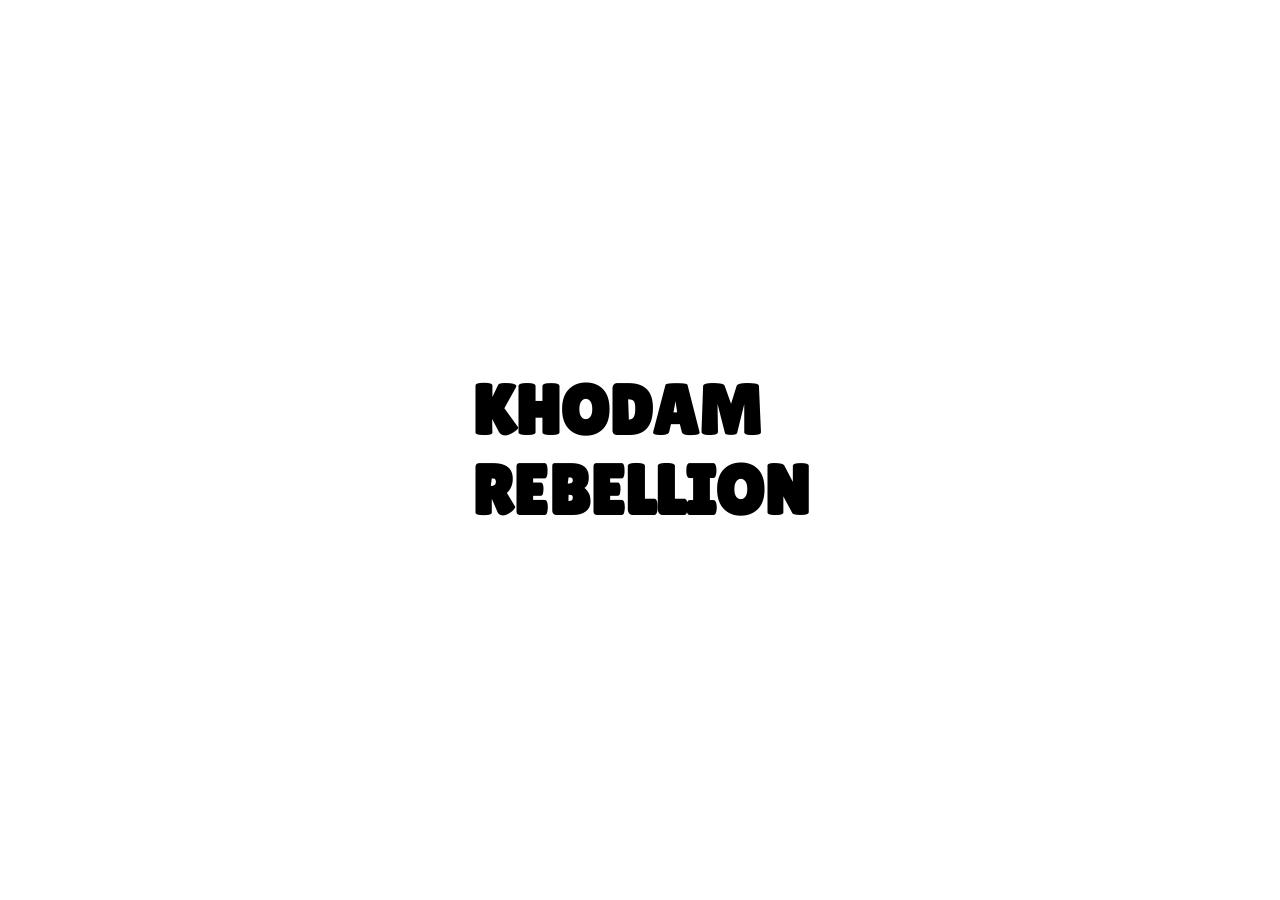
==== index.html @ 0b9bc1a4 "better UX" ====
<!DOCTYPE html>
<html lang="id">
    <head>
        <meta charset="UTF-8">
        <meta name="viewport" content="width=device-width, initial-scale=1.0, viewport-fit=cover">
        <title>Khodam Rebellion</title>
        <link rel="stylesheet" href="styles.css">
    </head>
    <body>
        <div class="intro">
            <h1>KHODAM <br> REBELLION</h1>
        </div>

        <div class="early-caching">
            <div>
                <h1>MENGUNDUH KONTEN</h1>
                <div class="progress-bar">
                    <div class="progress-fill"></div>
                </div>
                <h1><span id="progress-text">0</span>%</h1>
            </div>
        </div>

        <div class="main-lobby">
            <div class="main-lobby-title-overlay">
                <h1 id="nama-khodam">WIRO SABLENG</h1>
            </div>
            <img id="background-video-main-lobby" src="asset/wirosableng.png" alt="Preview Khodam">
            <div class="input-name-overlay">
                <input type="text" id="player-name-input" placeholder="Ketik Nama Kamu . . .">
            </div>
            <div class="main-lobby-tombol-overlay">
                <button id="khodam-selection-button">👻🔄</button>
                <button id="play-button">BERTARUNG ▶</button>
            </div>
        </div>

        <div class="khodam-selection">
            <div class="khodam-selection-title-overlay">
                <h1>Pilih Khodam</h1>
            </div>
            <div class="khodam-selection-cards" id="khodam-selection-cards"></div>
            <div class="khodam-selection-button-overlay">
                <button class="khodam-option-button batalpilih-button" id="cancel-khodam-selection"><span>❌</span><br> BATAL</button>
                <button class="khodam-option-button pilih-button" id="confirm-khodam-selection"><span>✔️</span><br> PILIH</button>
            </div>
        </div>

        <div class="cari-lawan">
            <h2>Mencari Lawan</h2>
            <h1>⌛</h1>
        </div>

        <div class="gameplay">
            <div class="battle-toast" id="battle-toast">PERTARUNGAN DIMULAI</div>
            <div class="battle-float-layer" id="battle-float-layer">
                <div class="damage-float battle-float player-float" id="player-damage-float">-100</div>
                <div class="damage-float battle-float opponent-float" id="opponent-damage-float">-100</div>
            </div>
            <div class="player combatant">
                <div class="status-card-player status-card">
                    <p class="label" id="nama-player">KAMU</p>
                    <h2 class="name" id="player-battle-name">SABLENG</h2>
                    <div class="hp-track">
                        <div class="hp-trail-fill" id="player-hp-trail-fill" style="width: 100%;"></div>
                        <div class="hp-fill" id="player-hp-fill" style="width: 100%;"></div>
                        <div class="armor-fill" id="player-armor-fill" style="width: 0%; left: 100%;"></div>
                    </div>
                    <p class="status-meta" id="player-status-meta">1000 / 1000 HP</p>
                </div>
                <div class="card-player battle-card">
                    <img class="card-art" id="player-card-art" src="asset/wirosableng.png" alt="Kartu pemain">
                </div>
            </div>
            <div class="opponent combatant">
                <div class="status-card-opponent status-card">
                    <p class="label" id="nama-opponent">MUSUH</p>
                    <h2 class="name" id="opponent-battle-name">PITUNG</h2>
                    <div class="hp-track">
                        <div class="hp-trail-fill enemy-trail-fill" id="opponent-hp-trail-fill" style="width: 100%;"></div>
                        <div class="hp-fill" id="opponent-hp-fill" style="width: 100%;"></div>
                        <div class="armor-fill enemy-armor-fill" id="opponent-armor-fill" style="width: 0%; left: 100%;"></div>
                    </div>
                    <p class="status-meta" id="opponent-status-meta">1000 / 1000 HP</p>
                </div>
                <div class="card-opponent battle-card">
                    <img class="card-art" id="opponent-card-art" src="asset/pitung.png" alt="Kartu lawan">
                </div>
            </div>
        </div>

        <div class="surrender-overlay" hidden>
            <button class="surrender-button" id="surrender-button">🏳️</button>
        </div>
        <div class="action-menu-overlay" hidden>
            <div>
                <button class="action-button" data-action="attack" title="Attack">ATK</button>
                <button class="action-button" data-action="skill" title="Skill">SKILL</button>
            </div>
            <div>
                <button class="action-button" data-action="ultimate" title="Ultimate">ULT</button>
                <button class="action-button" data-action="shield" title="Shield">DEF</button>
            </div>
            
        </div>

        <div class="fullscreen-animation-in-game">
            <video class="animasi-fullscreen-video" playsinline></video>
        </div>
        <div class="skip-animation-overlay">
            <button class="skip-animation-button">SKIP ⏭</button>
        </div>
        <div class="kata2-hero-overlay">
            <p id="kata2-hero"></p>
        </div>

        <div class="modal-overlay" id="confirm-modal">
            <div class="modal-card">
                <h1 id="modal-title">SURRENDER?</h1>
                <p id="modal-description">Kalau menyerah, pertarungan dianggap kalah.</p>
                <div class="modal-actions">
                    <button class="modal-button danger" id="modal-confirm">YA</button>
                    <button class="modal-button" id="modal-cancel">TIDAK</button>
                </div>
            </div>
        </div>

        <script src="script.js"></script>
    </body>
</html>
---- styles.css ----
@import url('https://fonts.googleapis.com/css2?family=Lilita+One&display=swap');

:root {
    margin: 0;
    padding: 0;
    box-sizing: border-box;
    font-family: 'Lilita One', cursive;
}

*,
*::before,
*::after {
    box-sizing: inherit;
}

[hidden] {
    display: none !important;
}

body {
    padding: 0;
    margin: 0;
    background: #000;
    overflow: hidden;
    min-height: 100dvh;
}

h1,
h2,
h3,
h4,
h5,
h6,
p {
    margin: 0;
    padding: 0;
}

.intro,
.early-caching,
.main-lobby,
.khodam-selection,
.cari-lawan,
.gameplay,
.surrender-overlay,
.action-menu-overlay,
.fullscreen-animation-in-game,
.skip-animation-overlay,
.kata2-hero-overlay,
.modal-overlay {
    display: none;
}

.screen-visible {
    display: flex !important;
}

.intro.screen-visible,
.early-caching.screen-visible,
.cari-lawan.screen-visible,
.gameplay.screen-visible {
    display: flex !important;
}

.main-lobby.screen-visible {
    display: block !important;
}

.khodam-selection.screen-visible {
    display: block !important;
    height: 100vh;
    height: 100dvh;
    overflow-y: auto;
    -webkit-overflow-scrolling: touch;
}

.overlay-visible {
    display: flex !important;
}

/* Title Intro Page */
.intro {
    background: #ffffff;
    color: #000000;
    justify-content: center;
    align-items: center;
    height: 100vh;
    height: 100dvh;
    font-size: 35px;
    opacity: 0;
    transition: opacity 0.8s ease;
}

.intro.is-fading-in,
.intro.is-fading-out {
    opacity: 1;
}

.intro.is-fading-out {
    opacity: 0;
}

/* Unduh Konten Page */
.early-caching {
    background: #ffffff;
    color: #000000;
    justify-content: center;
    align-items: center;
    height: 100vh;
    height: 100dvh;
}

.early-caching > div {
    display: flex;
    flex-direction: column;
    align-items: center;
    gap: 20px;
}

.progress-bar {
    width: min(300px, 78vw);
    height: 30px;
    background: #000000;
    overflow: hidden;
    border: solid 5px #000000;
    border-radius: 20px;
}

.progress-fill {
    margin-right: auto;
    height: 100%;
    background: #00ff00;
    width: 0%;
    transition: width 0.3s ease;
}

/* Main Lobby */
.main-lobby {
    background: #ffffff;
    color: #000000;
    height: 100vh;
    height: 100dvh;
    font-size: 20px;
    position: relative;
}

.main-lobby-title-overlay {
    position: absolute;
    top: 0;
    left: 0;
    width: 100%;
    height: 100px;
    display: flex;
    justify-content: center;
    align-items: center;
    z-index: 1;
    pointer-events: none;
}

#nama-khodam {
    color: #fff;
    -webkit-text-stroke: 10px black;
    paint-order: stroke fill;
    font-size: clamp(36px, 8vw, 50px);
    font-family: 'Lilita One', cursive;
    text-align: center;
    line-height: 0.92;
}

#background-video-main-lobby {
    position: absolute;
    top: 0;
    left: 0;
    width: 100%;
    height: 100%;
    object-fit: cover;
}

.input-name-overlay {
    position: absolute;
    bottom: 15%;
    left: 0;
    width: 100%;
    height: 200px;
    display: flex;
    justify-content: center;
    align-items: center;
    padding: 0 16px;
}

#player-name-input {
    padding: 20px;
    font-size: 20px;
    border: 5px solid #000000;
    box-shadow: 0 6px 8px rgba(0, 0, 0, 0.695);
    border-radius: 20px;
    width: min(365px, 100%);
    font-family: 'Lilita One', cursive;
}

.main-lobby-tombol-overlay {
    position: absolute;
    bottom: 0;
    left: 0;
    width: 100%;
    min-height: 200px;
    display: flex;
    justify-content: center;
    align-items: center;
    padding: 0 16px calc(20px + env(safe-area-inset-bottom, 0px));
    gap: 20px;
    flex-wrap: wrap;
}

#khodam-selection-button {
    padding: 10px;
    background: #2f8dff;
    border: 5px solid #000000;
    box-shadow: 0 6px 8px rgba(0, 0, 0, 0.695);
    border-radius: 20px;
    font-size: 30px;
    font-family: 'Lilita One', cursive;
    cursor: pointer;
}

#play-button {
    padding: 10px;
    background: #2cff5d;
    border: 5px solid #000000;
    box-shadow: 0 6px 8px rgba(0, 0, 0, 0.695);
    border-radius: 20px;
    font-size: 30px;
    font-family: 'Lilita One', cursive;
    cursor: pointer;
}

/* Khodam Selection Page */
.khodam-selection {
    background: #db3bff;
    color: #000000;
    font-size: 20px;
    min-height: 100vh;
    min-height: 100dvh;
    position: relative;
}

.khodam-selection-title-overlay {
    position: fixed;
    top: 0;
    left: 0;
    width: 100%;
    height: 100px;
    display: flex;
    background-color: #ffffff;
    border-bottom: solid 5px #000000;
    justify-content: center;
    align-items: center;
    z-index: 2;
}

.khodam-selection-cards {
    padding: 130px 10px calc(240px + env(safe-area-inset-bottom, 0px));
    width: 100%;
    display: flex;
    justify-content: center;
    align-items: stretch;
    flex-wrap: wrap;
    overflow: visible;
}

.khodam-card {
    width: 150px;
    flex: 0 0 150px;
    margin: 10px;
    padding: 10px;
    background: #ffffff;
    border: 5px solid #000000;
    box-shadow: 0 6px 8px rgba(0, 0, 0, 0.695);
    border-radius: 20px;
    font-size: 18px;
    font-family: 'Lilita One', cursive;
    cursor: pointer;
    transition: transform 0.18s ease, box-shadow 0.18s ease, border-color 0.18s ease;
}

.khodam-card img {
    width: 100%;
    height: 150px;
    object-fit: cover;
    border-radius: 15px;
}

.khodam-card h2 {
    margin-top: 10px;
    text-align: center;
}

.khodam-card.is-selected {
    transform: scale(1.04);
    border-color: #2cff5d;
    box-shadow: 0 0 0 4px #ffffff, 0 12px 18px rgba(0, 0, 0, 0.5);
}

.khodam-selection-button-overlay {
    position: fixed;
    bottom: 0;
    left: 0;
    width: 100%;
    min-height: 200px;
    display: flex;
    justify-content: center;
    align-items: center;
    padding: 20px 16px calc(20px + env(safe-area-inset-bottom, 0px));
    gap: 20px;
}

.khodam-option-button,
.action-button,
.surrender-button,
.skip-animation-button,
.modal-button {
    border: 5px solid #000000;
    box-shadow: 0 6px 8px rgba(0, 0, 0, 0.695);
    font-family: 'Lilita One', cursive;
    cursor: pointer;
}

.khodam-option-button {
    padding: 20px;
    background: #2f8dff;
    border-radius: 20px;
    font-size: 30px;
}

.batalpilih-button {
    background-color: rgb(255, 45, 45);
}

.pilih-button {
    background-color: rgb(45, 255, 45);
}

/* Cari Lawan Page */
.cari-lawan {
    position: absolute;
    flex-direction: column;
    justify-content: center;
    align-items: center;
    width: 100%;
    margin: 0;
    padding: 0;
    height: 100vh;
    height: 100dvh;
    background: #ffffff;
    color: #000000;
    font-size: 20px;
}

.cari-lawan h1 {
    font-size: 50px;
    animation: putarLoading 2s linear infinite;
}

@keyframes putarLoading {
    from {
        transform: rotate(0deg);
    }
    to {
        transform: rotate(360deg);
    }
}

/* Gameplay */
.gameplay {
    position: relative;
    z-index: 0;
    overflow: hidden;
    width: 100%;
    height: 100vh;
    height: 100dvh;
    align-items: center;
    justify-content: center;
    background: gold;
}

.combatant {
    position: absolute;
    top: 0;
    left: 0;
    width: 180px;
    transform-origin: center center;
    will-change: transform;
    display: block;
}

.status-card {
    width: 170px;
    padding: 14px 16px 12px;
    border-radius: 10px;
    background: rgba(0, 0, 0, 0.748);
    color: #ffffff;
    box-shadow: 0 14px 24px rgba(0, 0, 0, 0.25);
}

.status-card .label {
    margin-bottom: 6px;
    font-size: 14px;
}

.status-card #nama-player {
    color: #22c55e;
}

.status-card #nama-opponent {
    color: #ef4444;
}

.status-card .name {
    font-size: 22px;
    line-height: 1;
    letter-spacing: 1px;
}

.status-meta {
    margin-top: 8px;
    font-size: 12px;
    opacity: 0.9;
}

.hp-track {
    position: relative;
    width: 100%;
    height: 14px;
    margin-top: 12px;
    overflow: hidden;
    border-radius: 999px;
    background: #333333;
    border: 3px solid rgb(0, 0, 0);
}

.hp-fill,
.hp-trail-fill,
.armor-fill {
    position: absolute;
    top: 0;
    height: 100%;
    border-radius: inherit;
}

.hp-fill,
.armor-fill {
    transition: width 0.55s ease, left 0.55s ease;
}

.hp-trail-fill {
    left: 0;
    transition: width 0.9s ease 0.08s;
}

.hp-fill {
    z-index: 2;
    left: 0;
    background: rgb(34, 197, 94);
    transition: width 0.55s ease, left 0.55s ease, background-color 0.3s ease;
}

.hp-trail-fill {
    z-index: 1;
    background: #facc15;
}

.armor-fill {
    z-index: 3;
    background: rgba(255, 255, 255, 0.96);
    border-left: 2px solid rgba(0, 0, 0, 0.55);
}

.enemy-trail-fill {
    background: #fbbf24;
}

.enemy-armor-fill {
    background: rgba(255, 255, 255, 0.96);
}

.hp-fill.is-high {
    background: rgb(34, 197, 94);
}

.hp-fill.is-medium {
    background: rgb(249, 115, 22);
}

.hp-fill.is-low {
    background: rgb(239, 68, 68);
}

.battle-card {
    width: 180px;
    height: 255px;
    margin-top: 14px;
    padding: 10px;
    border: 5px solid #000000;
    border-radius: 20px;
    background: #fff7da;
    box-shadow: 0 16px 30px rgba(0, 0, 0, 0.24);
    position: relative;
}

.card-art {
    width: 100%;
    height: 100%;
    border-radius: 15px;
    background-size: cover;
    background-position: center;
    object-fit: cover;
}

.battle-toast {
    position: fixed;
    top: 112px;
    left: 50%;
    transform: translateX(-50%) translateY(-12px);
    color: #fff;
    z-index: 900;
    opacity: 0;
    transition: opacity 0.25s ease, transform 0.25s ease;
    pointer-events: none;
    text-align: center;
}

.battle-toast.show {
    opacity: 1;
    transform: translateX(-50%) translateY(0);
}

.battle-float-layer {
    position: fixed;
    inset: 0;
    z-index: 900;
    pointer-events: none;
}

.damage-float {
    position: absolute;
    transform: translate(-50%, -50%) scale(0.6);
    color: #ff2f2f;
    text-shadow: 0 3px 0 #000, 0 0 18px rgba(255, 70, 70, 0.45);
    opacity: 0;
    pointer-events: none;
    font-size: 52px;
    line-height: 1;
}

.battle-float {
    top: 50%;
    left: 50%;
}

.player-float {
    top: 58%;
    left: 34%;
}

.opponent-float {
    top: 42%;
    left: 66%;
}

.damage-float.show {
    animation: hitFloat 1.45s ease forwards;
}

@keyframes hitFloat {
    0% {
        opacity: 0;
        transform: translate(-50%, -10%) scale(0.4);
    }
    18% {
        opacity: 1;
        transform: translate(-50%, -50%) scale(1.08);
    }
    65% {
        opacity: 1;
        transform: translate(-50%, -88%) scale(1);
    }
    100% {
        opacity: 0;
        transform: translate(-50%, -132%) scale(0.9);
    }
}

.action-menu-overlay {
    position: fixed;
    z-index: 700;
    bottom: 0;
    left: 0;
    width: 100%;
    min-height: 150px;
    justify-content: center;
    align-items: center;
    padding: 20px 10px calc(20px + env(safe-area-inset-bottom, 0px));
    gap: 10px;
    display: flex;
    flex-direction: column;
}

.action-menu-overlay > div {
    display: flex;
    justify-content: center;
    gap: 10px;
}

.action-button {
    position: relative;
    width: 160px;
    padding: 10px;
    background: #2f8dff;
    font-size: 18px;
}

.action-button-label {
    display: inline-block;
}

.action-button-badge {
    position: absolute;
    top: -10px;
    right: -10px;
    min-width: 28px;
    height: 28px;
    padding: 0 8px;
    border-radius: 999px;
    background: #ffffff;
    color: #000000;
    display: flex;
    align-items: center;
    justify-content: center;
    font-size: 16px;
    line-height: 1;
    box-shadow: 0 4px 8px rgba(0, 0, 0, 0.25);
}

.action-button:disabled {
    opacity: 0.45;
    cursor: not-allowed;
}

.surrender-overlay {
    position: fixed;
    z-index: 700;
    top: 0;
    left: 0;
    width: 100%;
    height: 120px;
    justify-content: center;
    align-items: center;
    flex-direction: column;
    padding-top: env(safe-area-inset-top, 0px);
}

.surrender-button {
    margin: 0 auto 0 30px;
    padding: 15px;
    background: #ef4444;
    border-radius: 50%;
    font-size: 15px;
}

/* Animasi Fullscreen */
.fullscreen-animation-in-game {
    position: fixed;
    top: 0;
    left: 0;
    width: 100%;
    height: 100%;
    z-index: 1200;
    background: #000;
}

.animasi-fullscreen-video {
    width: 100%;
    height: 100%;
    object-fit: cover;
}

.skip-animation-overlay {
    position: fixed;
    z-index: 1201;
    top: 0;
    left: 0;
    width: 100%;
    height: 100px;
    justify-content: center;
    align-items: center;
    padding-top: env(safe-area-inset-top, 0px);
}

.skip-animation-button {
    margin: 0 30px 0 auto;
    padding: 10px 20px;
    background: #ffffff;
    border-radius: 10px;
    font-size: 18px;
}

.kata2-hero-overlay {
    color: #000000;
    position: fixed;
    z-index: 1201;
    bottom: 0;
    left: 0;
    width: 100%;
    min-height: 80px;
    justify-content: center;
    align-items: center;
    background: white;
    padding: 16px 16px calc(16px + env(safe-area-inset-bottom, 0px));
    text-align: center;
}

/* Modal */
.modal-overlay {
    position: fixed;
    inset: 0;
    z-index: 1500;
    align-items: center;
    justify-content: center;
    background: rgba(0, 0, 0, 0.55);
    padding: calc(16px + env(safe-area-inset-top, 0px)) 16px calc(16px + env(safe-area-inset-bottom, 0px));
}

.modal-card {
    width: min(420px, 100%);
    background: #fff;
    border: 6px solid #000;
    border-radius: 24px;
    box-shadow: 0 14px 28px rgba(0, 0, 0, 0.35);
    padding: 24px 18px;
    text-align: center;
}

.modal-card p {
    margin-top: 12px;
    font-size: 18px;
}

.modal-actions {
    display: flex;
    justify-content: center;
    gap: 16px;
    margin-top: 22px;
    flex-wrap: wrap;
}

.modal-actions #modal-cancel {
    order: 1;
}

.modal-actions #modal-confirm {
    order: 2;
}

.modal-button {
    padding: 14px 20px;
    border-radius: 18px;
    background: #2f8dff;
    font-size: 22px;
}

.modal-button.danger {
    background: #ef4444;
}

.modal-button.success {
    background: #22c55e;
}

@media (max-width: 768px) {
    .combatant {
        width: 140px;
    }

    .status-card {
        width: 142px;
        padding: 12px;
    }

    .status-card .name {
        font-size: 18px;
    }

    .battle-card {
        width: 140px;
        height: 200px;
    }

    .action-menu-overlay {
        min-height: 132px;
        gap: 8px;
    }

    .action-button {
        padding: 16px;
        font-size: 22px;
    }

    .khodam-option-button {
        font-size: 24px;
        padding: 16px;
    }

    .player-float {
        top: 58%;
        left: 31%;
    }

    .opponent-float {
        top: 42%;
        left: 69%;
    }

    .damage-float {
        font-size: 42px;
    }
}
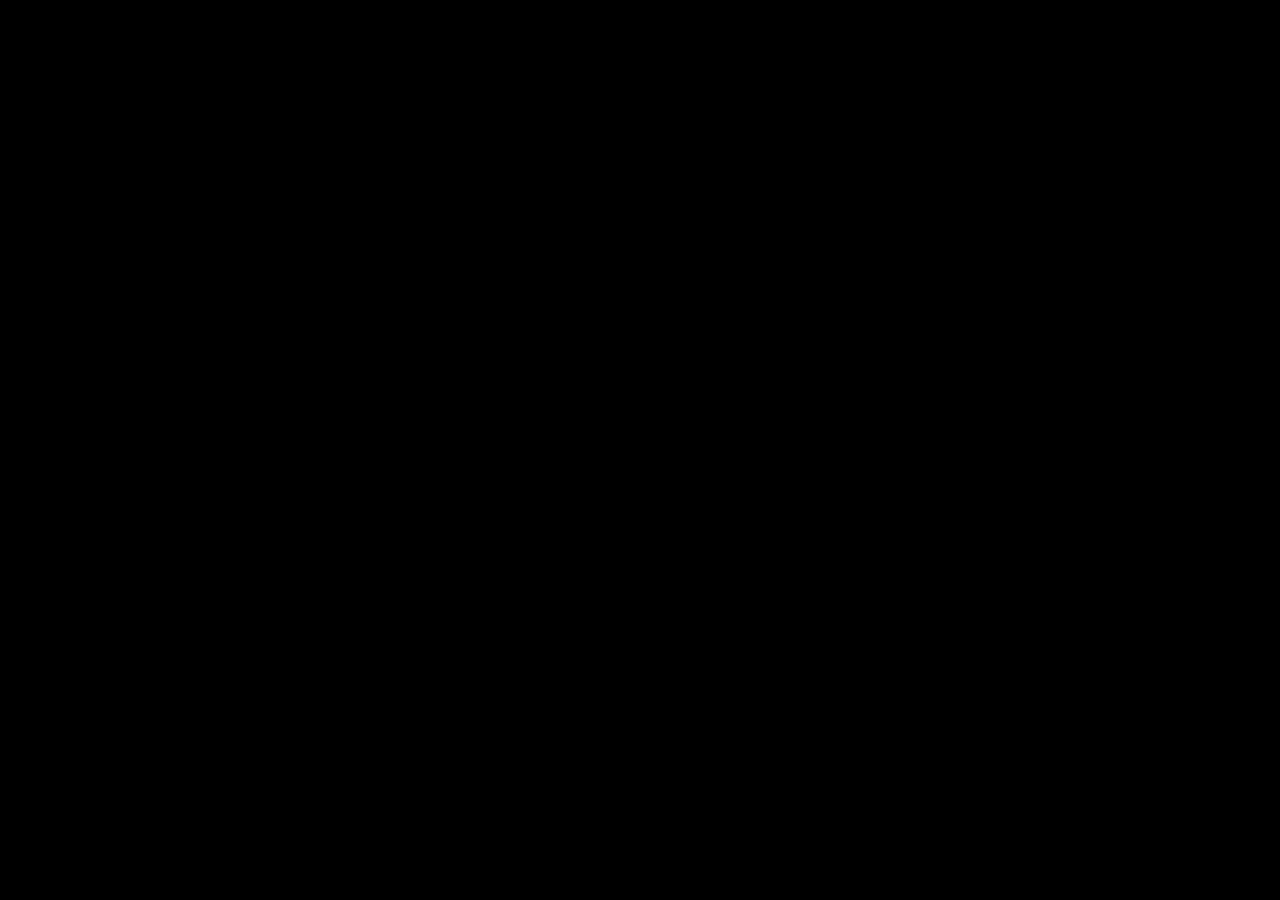
==== commit 592f9d9e: "make it ONLINE!" ====
--- a/index.html
+++ b/index.html
@@ -23,9 +23,9 @@
 
         <div class="main-lobby">
             <div class="main-lobby-title-overlay">
-                <h1 id="nama-khodam">WIRO SABLENG</h1>
+                <h1 id="nama-khodam">HANOMAN</h1>
             </div>
-            <img id="background-video-main-lobby" src="asset/wirosableng.png" alt="Preview Khodam">
+            <img id="background-video-main-lobby" src="asset/hanoman/hanoman.png" alt="Preview Khodam">
             <div class="input-name-overlay">
                 <input type="text" id="player-name-input" placeholder="Ketik Nama Kamu . . .">
             </div>
@@ -60,16 +60,22 @@
             <div class="player combatant">
                 <div class="status-card-player status-card">
                     <p class="label" id="nama-player">KAMU</p>
-                    <h2 class="name" id="player-battle-name">SABLENG</h2>
+                    <h2 class="name" id="player-battle-name">HANOMAN</h2>
                     <div class="hp-track">
                         <div class="hp-trail-fill" id="player-hp-trail-fill" style="width: 100%;"></div>
                         <div class="hp-fill" id="player-hp-fill" style="width: 100%;"></div>
                         <div class="armor-fill" id="player-armor-fill" style="width: 0%; left: 100%;"></div>
+                        <span class="track-text" id="player-hp-text">1000 / 1000 HP</span>
                     </div>
-                    <p class="status-meta" id="player-status-meta">1000 / 1000 HP</p>
+                    <div class="energy-track">
+                        <div class="energy-fill" id="player-energy-fill" style="width: 0%;"></div>
+                        <span class="track-text" id="player-energy-text">0 / 300 EN</span>
+                    </div>
+                    <p class="energy-meta" id="player-energy-meta" hidden>0 / 300 EN</p>
+                    <p class="status-meta" id="player-status-meta" hidden>1000 / 1000 HP</p>
                 </div>
                 <div class="card-player battle-card">
-                    <img class="card-art" id="player-card-art" src="asset/wirosableng.png" alt="Kartu pemain">
+                    <img class="card-art" id="player-card-art" src="asset/hanoman/hanoman.png" alt="Kartu pemain">
                 </div>
             </div>
             <div class="opponent combatant">
@@ -80,11 +86,17 @@
                         <div class="hp-trail-fill enemy-trail-fill" id="opponent-hp-trail-fill" style="width: 100%;"></div>
                         <div class="hp-fill" id="opponent-hp-fill" style="width: 100%;"></div>
                         <div class="armor-fill enemy-armor-fill" id="opponent-armor-fill" style="width: 0%; left: 100%;"></div>
+                        <span class="track-text" id="opponent-hp-text">1000 / 1000 HP</span>
                     </div>
-                    <p class="status-meta" id="opponent-status-meta">1000 / 1000 HP</p>
+                    <div class="energy-track">
+                        <div class="energy-fill" id="opponent-energy-fill" style="width: 0%;"></div>
+                        <span class="track-text" id="opponent-energy-text">0 / 300 EN</span>
+                    </div>
+                    <p class="energy-meta" id="opponent-energy-meta" hidden>0 / 300 EN</p>
+                    <p class="status-meta" id="opponent-status-meta" hidden>1000 / 1000 HP</p>
                 </div>
                 <div class="card-opponent battle-card">
-                    <img class="card-art" id="opponent-card-art" src="asset/pitung.png" alt="Kartu lawan">
+                    <img class="card-art" id="opponent-card-art" src="asset/pitung/pitung.png" alt="Kartu lawan">
                 </div>
             </div>
         </div>
@@ -125,6 +137,6 @@
             </div>
         </div>
 
-        <script src="script.js"></script>
+        <script type="module" src="script.js"></script>
     </body>
 </html>
--- a/styles.css
+++ b/styles.css
@@ -270,7 +270,7 @@
 
 .khodam-card {
     width: 150px;
-    flex: 0 0 150px;
+    /* flex: 0 0 150px; */
     margin: 10px;
     padding: 10px;
     background: #ffffff;
@@ -438,15 +438,75 @@
     border: 3px solid rgb(0, 0, 0);
 }
 
+.energy-track {
+    position: relative;
+    width: 100%;
+    height: 18px;
+    margin-top: 8px;
+    overflow: hidden;
+    border-radius: 999px;
+    background: #1f2937;
+    border: 2px solid rgb(0, 0, 0);
+}
+
+.energy-fill,
 .hp-fill,
 .hp-trail-fill,
 .armor-fill {
+    z-index: 1;
+}
+
+.track-text {
+    position: absolute;
+    inset: 0;
+    display: flex;
+    align-items: center;
+    justify-content: center;
+    font-size: 11px;
+    font-weight: 700;
+    color: #ffffff;
+    text-shadow: 0 0 4px rgba(0, 0, 0, 0.7);
+    pointer-events: none;
+    z-index: 5;
+}
+
+.hp-track .track-text {
+    font-size: 12px;
+}
+
+.hp-track,
+.energy-track {
+    min-height: 18px;
+}
+
+.energy-meta {
+    margin-top: 4px;
+    font-size: 12px;
+    line-height: 1.2;
+    color: #ffffff;
+    text-align: center;
+}
+
+.hp-fill,
+.hp-trail-fill,
+.armor-fill {
     position: absolute;
     top: 0;
     height: 100%;
     border-radius: inherit;
 }
 
+.energy-fill {
+    position: absolute;
+    top: 0;
+    left: 0;
+    height: 100%;
+    border-radius: inherit;
+    background: linear-gradient(90deg, #38bdf8 0%, #2563eb 100%);
+    box-shadow: inset 0 0 10px rgba(255, 255, 255, 0.18);
+    transition: width 0.35s ease;
+}
+
 .hp-fill,
 .armor-fill {
     transition: width 0.55s ease, left 0.55s ease;
@@ -458,14 +518,19 @@
 }
 
 .hp-fill {
-    z-index: 2;
+    z-index: 1;
     left: 0;
     background: rgb(34, 197, 94);
     transition: width 0.55s ease, left 0.55s ease, background-color 0.3s ease;
 }
 
 .hp-trail-fill {
-    z-index: 1;
+    z-index: 0;
+    background: #facc15;
+}
+
+.hp-trail-fill {
+    z-index: 0;
     background: #facc15;
 }
 
@@ -623,10 +688,16 @@
     display: inline-block;
 }
 
-.action-button-badge {
+.action-button-badges {
     position: absolute;
     top: -10px;
     right: -10px;
+    display: flex;
+    align-items: center;
+    gap: 6px;
+}
+
+.action-button-badge {
     min-width: 28px;
     height: 28px;
     padding: 0 8px;
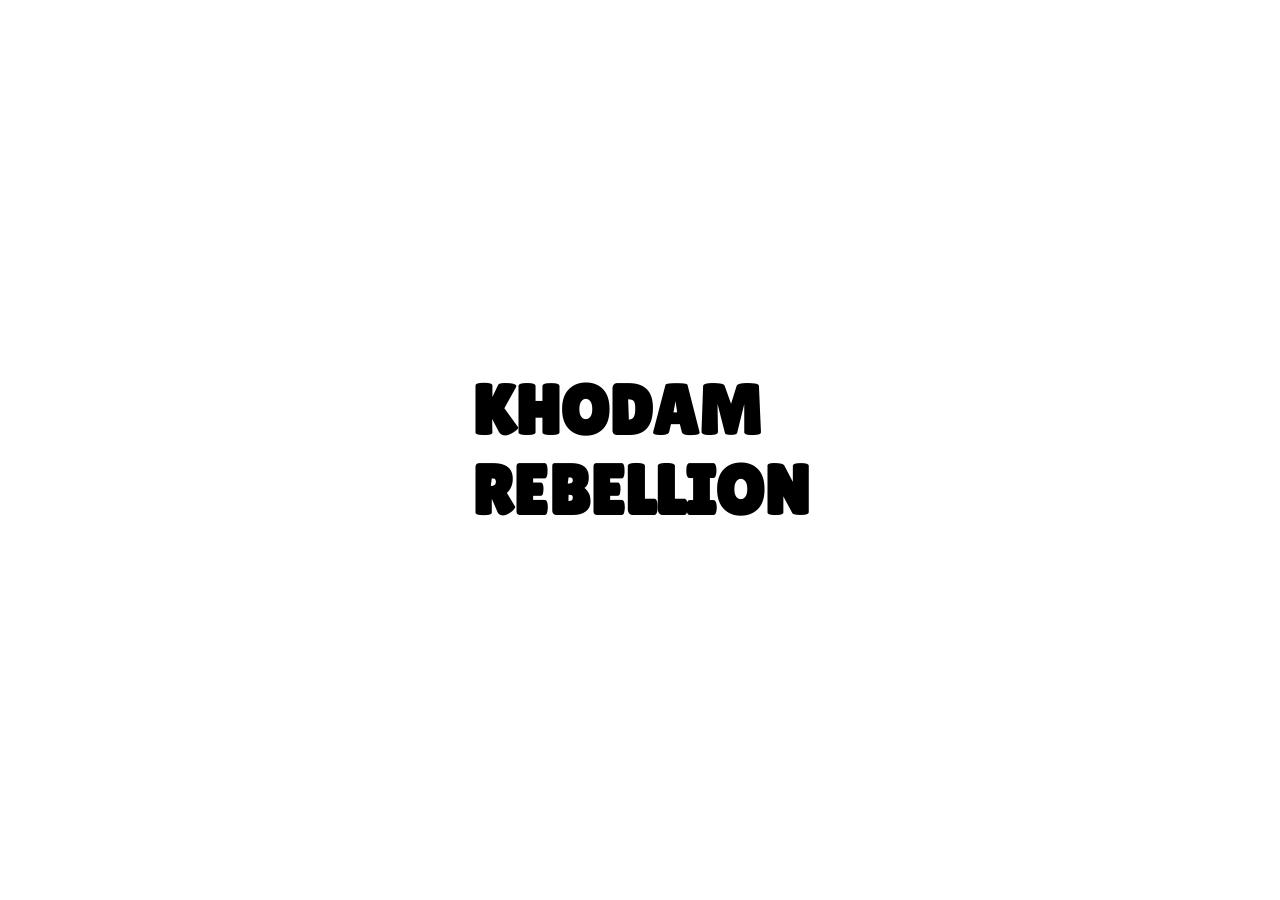
==== commit ca259742: "fix matchmaking, add UX psych, and debug some error" ====
--- a/index.html
+++ b/index.html
@@ -37,7 +37,13 @@
 
         <div class="khodam-selection">
             <div class="khodam-selection-title-overlay">
-                <h1>Pilih Khodam</h1>
+                <h1 id="khodam-selection-title">Pilih Khodam</h1>
+                <div class="khodam-selection-stats" id="khodam-selection-stats" hidden>
+                    <div class="stat-box hp">HP<span id="khodam-stat-hp">0</span></div>
+                    <div class="stat-box atk">ATK<span id="khodam-stat-atk">0</span></div>
+                    <div class="stat-box def">DEF<span id="khodam-stat-def">0</span></div>
+                    <div class="stat-box sp">SP<span id="khodam-stat-sp">-</span></div>
+                </div>
             </div>
             <div class="khodam-selection-cards" id="khodam-selection-cards"></div>
             <div class="khodam-selection-button-overlay">
--- a/styles.css
+++ b/styles.css
@@ -249,13 +249,63 @@
     top: 0;
     left: 0;
     width: 100%;
-    height: 100px;
+    min-height: 100px;
     display: flex;
     background-color: #ffffff;
     border-bottom: solid 5px #000000;
     justify-content: center;
     align-items: center;
+    padding: 14px 16px;
     z-index: 2;
+}
+
+.khodam-selection-title-overlay h1 {
+    text-align: center;
+}
+
+.khodam-selection-stats {
+    width: min(760px, 100%);
+    display: flex;
+    justify-content: center;
+    align-items: stretch;
+    gap: 10px;
+    flex-wrap: wrap;
+}
+
+.stat-box {
+    min-width: 110px;
+    padding: 10px 14px;
+    border: 4px solid #000000;
+    border-radius: 18px;
+    box-shadow: 0 6px 8px rgba(0, 0, 0, 0.2);
+    color: #000000;
+    display: flex;
+    flex-direction: column;
+    align-items: center;
+    justify-content: center;
+    line-height: 1;
+    text-transform: uppercase;
+}
+
+.stat-box span {
+    margin-top: 8px;
+    font-size: 24px;
+}
+
+.stat-box.hp {
+    background: #46e16b;
+}
+
+.stat-box.atk {
+    background: #ff6767;
+}
+
+.stat-box.def {
+    background: #6cb7ff;
+}
+
+.stat-box.sp {
+    background: #f4c94d;
 }
 
 .khodam-selection-cards {
@@ -266,13 +316,15 @@
     align-items: stretch;
     flex-wrap: wrap;
     overflow: visible;
+    position: relative;
+    z-index: 1;
 }
 
 .khodam-card {
+    position: relative;
     width: 150px;
-    /* flex: 0 0 150px; */
+    padding: 10px;
     margin: 10px;
-    padding: 10px;
     background: #ffffff;
     border: 5px solid #000000;
     box-shadow: 0 6px 8px rgba(0, 0, 0, 0.695);
@@ -280,19 +332,55 @@
     font-size: 18px;
     font-family: 'Lilita One', cursive;
     cursor: pointer;
+    overflow: hidden;
     transition: transform 0.18s ease, box-shadow 0.18s ease, border-color 0.18s ease;
-}
-
-.khodam-card img {
+    z-index: 1;
+}
+
+.khodam-selection-cards {
+    position: relative;
+    z-index: 1;
+}
+
+.khodam-card-layers {
+    position: relative;
     width: 100%;
     height: 150px;
-    object-fit: cover;
+    overflow: hidden;
     border-radius: 15px;
+    background: #000;
+    will-change: transform;
+}
+
+.card-layer {
+    position: absolute;
+    width: 100%;
+    height: 100%;
+    background-size: cover;
+    background-position: center;
+    background-repeat: no-repeat;
+}
+
+.back-layer { 
+    z-index: 1;
+    animation: drift1 4s infinite ease-in-out;
+}
+
+.middle-layer { 
+    z-index: 2;
+    animation: drift2 3.5s infinite ease-in-out;
+}
+
+.front-layer { 
+    z-index: 3;
+    animation: drift3 4.5s infinite ease-in-out;
 }
 
 .khodam-card h2 {
-    margin-top: 10px;
+    margin: 10px 0 0 0;
+    padding: 0;
     text-align: center;
+    font-size: 16px;
 }
 
 .khodam-card.is-selected {
@@ -301,6 +389,87 @@
     box-shadow: 0 0 0 4px #ffffff, 0 12px 18px rgba(0, 0, 0, 0.5);
 }
 
+.khodam-card-custom {
+    border-color: #000000;
+    background: linear-gradient(135deg, #ffffff 0%, #fff8f0 100%);
+    box-shadow: 0 6px 8px rgba(255, 107, 53, 0.2), 0 6px 8px rgba(0, 0, 0, 0.695);
+}
+
+.khodam-card-custom.is-selected {
+    border-color: #2cff5d;
+    box-shadow: 0 0 0 4px #ffffff, 0 12px 18px rgba(255, 107, 53, 0.3);
+}
+
+/* ─── IDLE ANIMATIONS (FASTER & STRETCHIER) ─── */
+@keyframes drift1 {
+    0% { transform: scale(1) skewY(0deg); }
+    50% { transform: scale(1.05) skewY(-2deg); }
+    100% { transform: scale(1) skewY(0deg); }
+}
+
+@keyframes drift2 {
+    0% { transform: scale(1) skewX(0deg); }
+    50% { transform: scale(1.06) skewX(2.5deg); }
+    100% { transform: scale(1) skewX(0deg); }
+}
+
+@keyframes drift3 {
+    0% { transform: scale(1) scaleY(1); }
+    50% { transform: scale(1.04) scaleY(1.08); }
+    100% { transform: scale(1) scaleY(1); }
+}
+
+/* Main Lobby Preview Animation */
+#background-video-main-lobby {
+    animation: lobby-float 5s infinite ease-in-out;
+}
+
+@keyframes lobby-float {
+    0% { transform: scale(1); }
+    50% { transform: scale(1.02) skewY(-0.8deg); }
+    100% { transform: scale(1); }
+}
+
+/* Gameplay Card Animations */
+.battle-card .card-art {
+    animation: gameplay-float 4.5s infinite ease-in-out;
+}
+
+@keyframes gameplay-float {
+    0% { transform: scale(1); }
+    33% { transform: scale(1.03) skewX(1.2deg); }
+    66% { transform: scale(1.02) skewY(-0.8deg); }
+    100% { transform: scale(1); }
+}
+
+.khodam-delete-btn {
+    position: absolute;
+    top: -8px;
+    right: -8px;
+    width: 32px;
+    height: 32px;
+    background: #ff4444;
+    border: 2px solid #ffffff;
+    border-radius: 50%;
+    color: white;
+    font-size: 16px;
+    cursor: pointer;
+    display: flex;
+    align-items: center;
+    justify-content: center;
+    box-shadow: 0 2px 4px rgba(0, 0, 0, 0.3);
+    transition: transform 0.2s ease, background-color 0.2s ease;
+}
+
+.khodam-delete-btn:hover {
+    transform: scale(1.1);
+    background: #cc0000;
+}
+
+.khodam-delete-btn:active {
+    transform: scale(0.95);
+}
+
 .khodam-selection-button-overlay {
     position: fixed;
     bottom: 0;
@@ -312,6 +481,7 @@
     align-items: center;
     padding: 20px 16px calc(20px + env(safe-area-inset-bottom, 0px));
     gap: 20px;
+    z-index: 10;
 }
 
 .khodam-option-button,
@@ -325,6 +495,31 @@
     cursor: pointer;
 }
 
+.idle-nudge {
+    animation: idleNudge 0.55s ease;
+}
+
+@keyframes idleNudge {
+    0% {
+        transform: translateX(0) rotate(0deg);
+    }
+    20% {
+        transform: translateX(-4px) rotate(-2deg);
+    }
+    40% {
+        transform: translateX(4px) rotate(2deg);
+    }
+    60% {
+        transform: translateX(-3px) rotate(-1.5deg);
+    }
+    80% {
+        transform: translateX(3px) rotate(1.5deg);
+    }
+    100% {
+        transform: translateX(0) rotate(0deg);
+    }
+}
+
 .khodam-option-button {
     padding: 20px;
     background: #2f8dff;
@@ -391,6 +586,7 @@
     transform-origin: center center;
     will-change: transform;
     display: block;
+    transition: opacity 0.3s ease, filter 0.3s ease;
 }
 
 .status-card {
@@ -570,6 +766,7 @@
     background: #fff7da;
     box-shadow: 0 16px 30px rgba(0, 0, 0, 0.24);
     position: relative;
+    overflow: hidden;
 }
 
 .card-art {
@@ -579,6 +776,41 @@
     background-size: cover;
     background-position: center;
     object-fit: cover;
+}
+
+.combatant.is-celebrating .battle-card {
+    animation: celebrationBounce 0.8s ease-in-out infinite alternate;
+    box-shadow: 0 0 0 8px rgba(255, 255, 255, 0.85), 0 28px 56px rgba(255, 196, 0, 0.55);
+    z-index: 5;
+}
+
+.combatant.is-watching {
+    opacity: 0.75;
+    filter: grayscale(0.15);
+}
+
+.combatant.is-watching .battle-card {
+    box-shadow: 0 10px 20px rgba(0, 0, 0, 0.2);
+}
+
+.card-celebration-video {
+    position: absolute;
+    inset: 10px;
+    width: calc(100% - 20px);
+    height: calc(100% - 20px);
+    border-radius: 15px;
+    object-fit: cover;
+    z-index: 2;
+    pointer-events: none;
+}
+
+@keyframes celebrationBounce {
+    from {
+        transform: translateY(0) scale(1.16);
+    }
+    to {
+        transform: translateY(-16px) scale(1.24) rotate(-2deg);
+    }
 }
 
 .battle-toast {
@@ -681,6 +913,7 @@
     width: 160px;
     padding: 10px;
     background: #2f8dff;
+    border-radius: 10px;
     font-size: 18px;
 }
 
@@ -847,7 +1080,87 @@
     background: #22c55e;
 }
 
+.modal-overlay.result-layout {
+    align-items: stretch;
+    justify-content: stretch;
+    background: rgba(0, 0, 0, 0.82);
+    padding: 0;
+}
+
+.modal-overlay.result-layout .modal-card {
+    width: 100%;
+    height: 100%;
+    border: 0;
+    border-radius: 0;
+    box-shadow: none;
+    background: transparent;
+    display: flex;
+    flex-direction: column;
+    justify-content: center;
+    align-items: center;
+    padding: 32px 20px calc(40px + env(safe-area-inset-bottom, 0px));
+}
+
+.modal-overlay.result-layout #modal-title {
+    font-size: clamp(56px, 16vw, 120px);
+    line-height: 0.9;
+    letter-spacing: 4px;
+    text-shadow: 0 6px 24px rgba(0, 0, 0, 0.45);
+}
+
+.modal-overlay.result-layout.victory-layout #modal-title {
+    color: #22c55e;
+}
+
+.modal-overlay.result-layout.defeat-layout #modal-title {
+    color: #ef4444;
+}
+
+.modal-overlay.result-layout #modal-description {
+    margin-top: 18px;
+    max-width: 560px;
+    color: rgba(255, 255, 255, 0.92);
+    font-size: clamp(20px, 4vw, 30px);
+}
+
+.modal-overlay.result-layout .modal-actions {
+    margin-top: auto;
+    width: min(720px, 100%);
+    padding-top: 28px;
+    justify-content: center;
+    align-items: center;
+    gap: 18px;
+    flex-wrap: nowrap;
+}
+
+.modal-overlay.result-layout .modal-button {
+    flex: 1 1 0;
+    min-width: 0;
+    padding: 18px 20px;
+    font-size: clamp(22px, 4vw, 32px);
+    border-radius: 20px;
+}
+
 @media (max-width: 768px) {
+    .khodam-selection-title-overlay {
+        min-height: 120px;
+    }
+
+    .khodam-selection-stats {
+        gap: 8px;
+    }
+
+    .stat-box {
+        min-width: calc(50% - 8px);
+        padding: 8px 10px;
+        font-size: 16px;
+    }
+
+    .stat-box span {
+        margin-top: 6px;
+        font-size: 20px;
+    }
+
     .combatant {
         width: 140px;
     }
@@ -894,4 +1207,14 @@
     .damage-float {
         font-size: 42px;
     }
-}
+
+    .modal-overlay.result-layout .modal-actions {
+        width: 100%;
+        gap: 12px;
+    }
+
+    .modal-overlay.result-layout .modal-button {
+        padding: 16px 14px;
+        font-size: 22px;
+    }
+}
